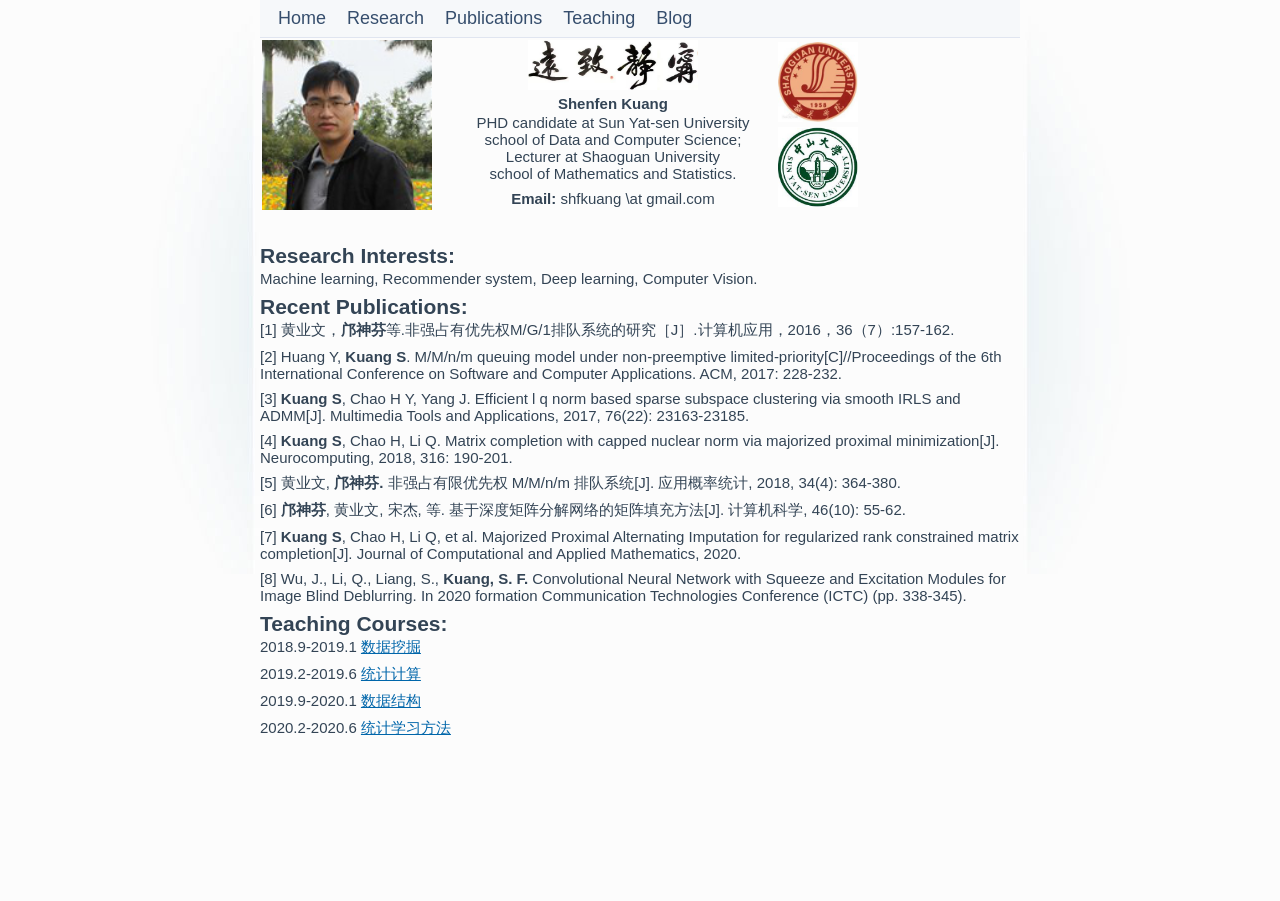
==== index.html @ 0be44870 "update" ====
<!DOCTYPE HTML>
<html>

<head>
	<link rel="icon" href="img/ai.jpg" type="image/x-icon" />
	<meta http-equiv="Content-Type" content="text/html; charset=UTF-8" />
	<meta name="description" content="" />
	<meta name="keywords" content="" />
	<meta name="author" content="" />
	<link rel="stylesheet" href="style.css" type="text/css" media="screen" />
	<title>Sf-kuang's homepage</title>
</head>

<body>
	<div <div id="container">
		<div class="path" id="nav">
			<ul>
				<li><a href="index.html">Home</a></li>
				<li><a href="#ct1">Research</a></li>
				<li><a href="#ct2">Publications</a></li>
				<li><a href="./dm/index.html">Teaching</a></li>
				<li><a href="http://blog.csdn.net/shfkuang">Blog</a></li>
			</ul>
			<div class="clearer"></div>
		</div>

		<table>
			<tr valign="top">
				<td>
					<img src="img/me.jpeg" width="170" height="170" />
				</td>

				<td align="center">
						<img src="img/njzy.jpeg" width="170" height="50" /><br>
						<h3>Shenfen Kuang</h3>
						<p>PHD candidate at Sun Yat-sen University<br>
							school of Data and Computer Science;<br>
							Lecturer at Shaoguan University<br>
							school of Mathematics and Statistics.</p>
						<p><b>Email:</b> shfkuang \at gmail.com</p>
				</td>
				<td align="center">
					<table>
						<tr>
							<td>
								<a href="http://www.sgu.edu.cn">
									<img src="img/sgu.jpg" width="80" height="80" />
								</a>
							</td>

						<tr>
							<td>
								<a href="http://www.sysu.edu.cn"><img src="img/sysu.jpeg" width="80" height="80" />
								</a>
							</td>
						</tr>
					</table>
				</td>
			</tr>
		</table>


		<div id="ct1">
			<h2>
				Research Interests:
			</h2>
		</div>
		<p>
			Machine learning, Recommender system, Deep learning, Computer Vision.
		</p>

		<div id="ct2">
			<h2>
				Recent Publications:
			</h2>
		</div>
		<p>[1] 黄业文，<b>邝神芬</b>等.非强占有优先权M/G/1排队系统的研究［J］.计算机应用，2016，36（7）:157-162.</p>
		<p>[2] Huang Y, <b>Kuang S</b>. M/M/n/m queuing model under non-preemptive limited-priority[C]//Proceedings of the
			6th International Conference on Software and Computer Applications. ACM, 2017: 228-232.</p>
		<p>[3] <b>Kuang S</b>, Chao H Y, Yang J. Efficient l q norm based sparse subspace clustering via smooth IRLS and
			ADMM[J]. Multimedia Tools and Applications, 2017, 76(22): 23163-23185.</p>
		<p>[4] <b>Kuang S</b>, Chao H, Li Q. Matrix completion with capped nuclear norm via majorized proximal
			minimization[J]. Neurocomputing, 2018, 316: 190-201.</p>
		<p>[5] 黄业文, <b>邝神芬. </b>非强占有限优先权 M/M/n/m 排队系统[J]. 应用概率统计, 2018, 34(4): 364-380.</p>
	    <p>[6] <b>邝神芬</b>, 黄业文, 宋杰, 等. 基于深度矩阵分解网络的矩阵填充方法[J]. 计算机科学, 46(10): 55-62.</p>
		<p>[7] <b>Kuang S</b>, Chao H, Li Q, et al. Majorized Proximal Alternating Imputation for regularized rank constrained matrix completion[J]. Journal of Computational and Applied Mathematics, 2020.</p>
		<p>[8] Wu, J., Li, Q., Liang, S., <b>Kuang, S. F.</b> Convolutional Neural Network with Squeeze and Excitation Modules for Image Blind Deblurring. In 2020 formation Communication Technologies Conference (ICTC) (pp. 338-345).</p>

		<div id="ct3">
			<h2>
				Teaching Courses:
			</h2>
		</div>
		<p>2018.9-2019.1 <a href="./dm/index.html">数据挖掘</a></p>
		<p>2019.2-2019.6 <a href="./sc2019/index.html">统计计算</a></p>
		<p>2019.9-2020.1 <a href="./sc2019/index5.html">数据结构</a></p>
		<p>2020.2-2020.6 <a href="./sc2019/index7.html">统计学习方法</a></p>
		<br>
		<!-- <h3>
			平凡之路 (The road to Mediocre Life):
		</h3>
		My favorite song to the researcher who is unwilling to be ordinary.<br>
		<audio src="./pfzl.flac" controls="controls">该浏览器不支持播放该音乐</audio> -->
	</div>

</body>

</html>
---- style.css ----
* {margin: 0;padding: 0;}

html { height: 100%;padding-bottom: 1px;}

body { background: #FCFCFC url('img/body.jpg') no-repeat center top fixed;font: normal 15px Helvetica, sans-serif; color: #345;} 
a { color: #06A; }

a:hover { color: #036; }

p { margin: 2px 0 8px; }

h1 { font: normal 1.8em Arial, Tahoma, sans-serif; }

h2 { font: normal bold 1.4em Arial, sans-serif; }

h3 { font: bold 1em Arial, sans-serif; }

h1, h2, h3 { margin: 2px 0; }

ul, ol { margin: 0 0 1em 1.4em; }

/* main layout */
#container { width: 760px; margin: 0 auto; padding-bottom: 0.5em; } 
/*#main { margin: 15px 0 0 8px; }*/

/* #main_left {width: 63%;}
#main_right {width: 35%;} */

.clearer { clear: both; font-size: 0; }

/* navigation */
.path {
    margin-bottom: 0em;
    background: #F6F8FA;
    border-bottom: 1px solid #E0E5F0;
    padding: 8px 10px;
    color: #678;
}

#nav { font-size: 1.2em; }
#nav a { color: #364E6D; text-decoration: none; }
#nav a:hover { text-decoration: underline; }
#nav ul { display: inline; margin: 0; }
#nav ul li {
    display: inline;
    list-style: none;
    margin: 0 8px;
}

table { margin-bottom: 1em; width: 80%; }
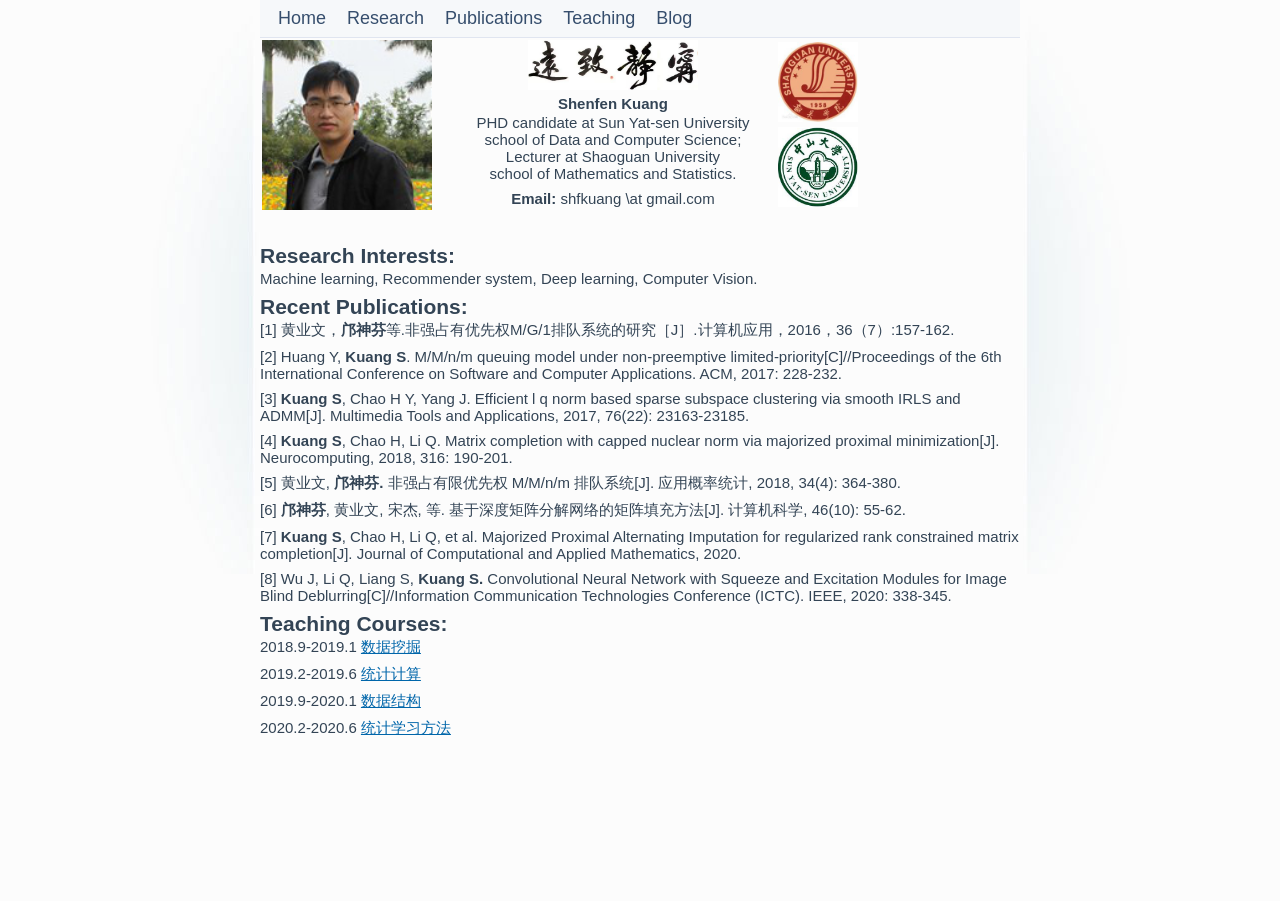
==== commit 57b9c16f: "update" ====
--- a/index.html
+++ b/index.html
@@ -84,7 +84,7 @@
 		<p>[5] 黄业文, <b>邝神芬. </b>非强占有限优先权 M/M/n/m 排队系统[J]. 应用概率统计, 2018, 34(4): 364-380.</p>
 	    <p>[6] <b>邝神芬</b>, 黄业文, 宋杰, 等. 基于深度矩阵分解网络的矩阵填充方法[J]. 计算机科学, 46(10): 55-62.</p>
 		<p>[7] <b>Kuang S</b>, Chao H, Li Q, et al. Majorized Proximal Alternating Imputation for regularized rank constrained matrix completion[J]. Journal of Computational and Applied Mathematics, 2020.</p>
-		<p>[8] Wu, J., Li, Q., Liang, S., <b>Kuang, S. F.</b> Convolutional Neural Network with Squeeze and Excitation Modules for Image Blind Deblurring. In 2020 formation Communication Technologies Conference (ICTC) (pp. 338-345).</p>
+		<p>[8] Wu J, Li Q, Liang S, <b>Kuang S.</b>  Convolutional Neural Network with Squeeze and Excitation Modules for Image Blind Deblurring[C]//Information Communication Technologies Conference (ICTC). IEEE, 2020: 338-345.</p>
 
 		<div id="ct3">
 			<h2>
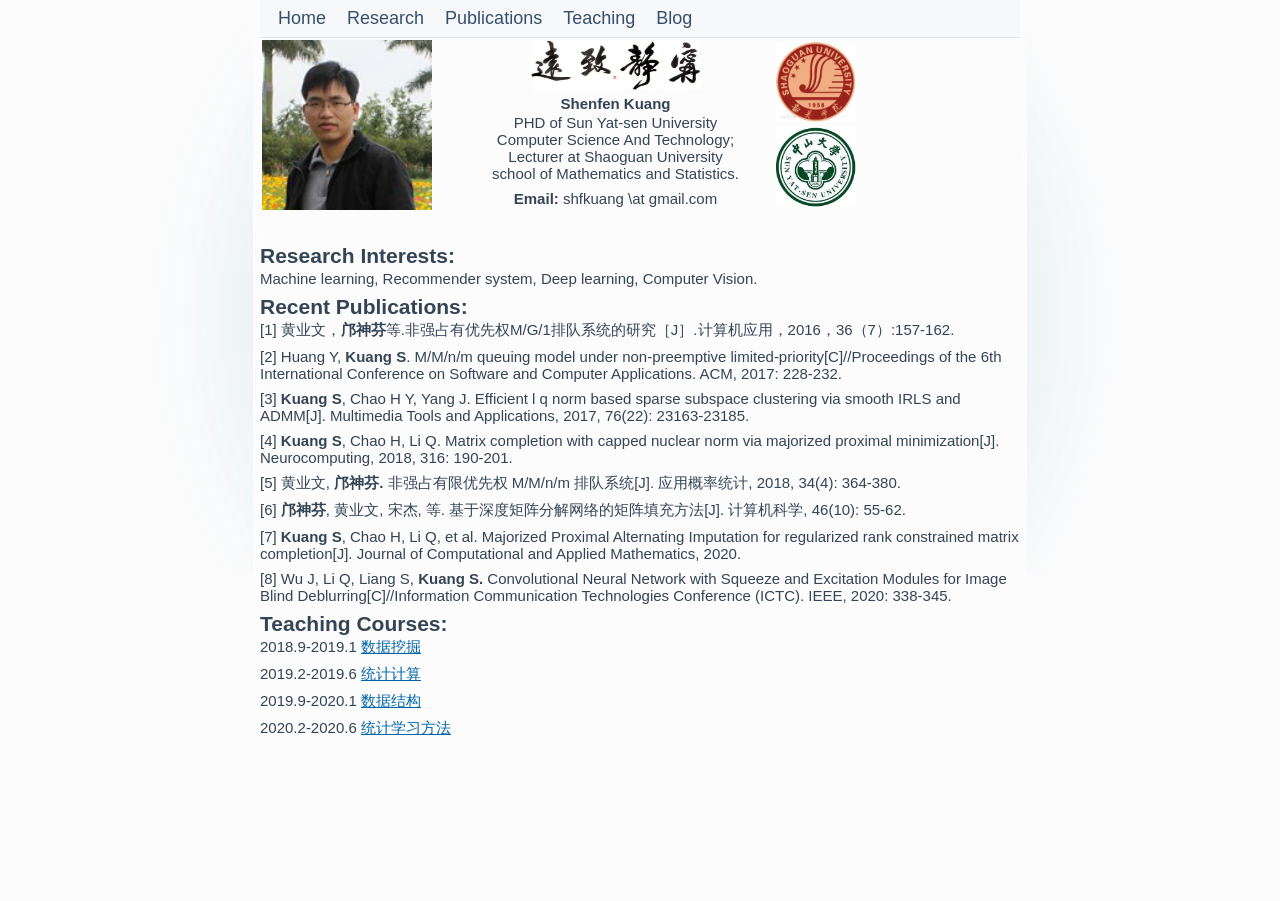
==== commit 163fdd15: "update" ====
--- a/index.html
+++ b/index.html
@@ -33,8 +33,8 @@
 				<td align="center">
 						<img src="img/njzy.jpeg" width="170" height="50" /><br>
 						<h3>Shenfen Kuang</h3>
-						<p>PHD candidate at Sun Yat-sen University<br>
-							school of Data and Computer Science;<br>
+						<p>PHD of Sun Yat-sen University<br>
+							Computer Science And Technology;<br>
 							Lecturer at Shaoguan University<br>
 							school of Mathematics and Statistics.</p>
 						<p><b>Email:</b> shfkuang \at gmail.com</p>
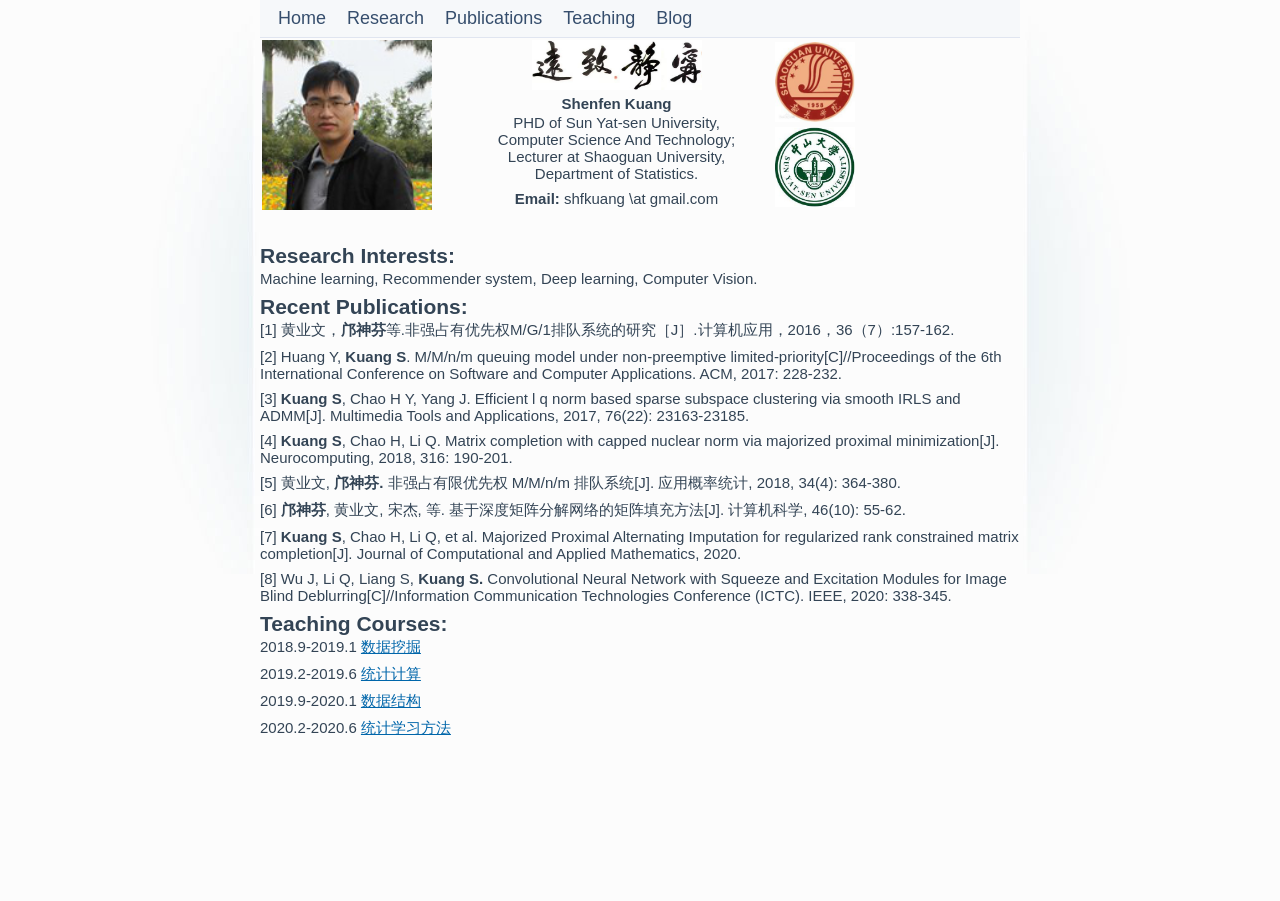
==== commit f8452324: "update" ====
--- a/index.html
+++ b/index.html
@@ -33,10 +33,10 @@
 				<td align="center">
 						<img src="img/njzy.jpeg" width="170" height="50" /><br>
 						<h3>Shenfen Kuang</h3>
-						<p>PHD of Sun Yat-sen University<br>
+						<p>PHD of Sun Yat-sen University,<br>
 							Computer Science And Technology;<br>
-							Lecturer at Shaoguan University<br>
-							school of Mathematics and Statistics.</p>
+							Lecturer at Shaoguan University,<br>
+							Department of Statistics.</p>
 						<p><b>Email:</b> shfkuang \at gmail.com</p>
 				</td>
 				<td align="center">
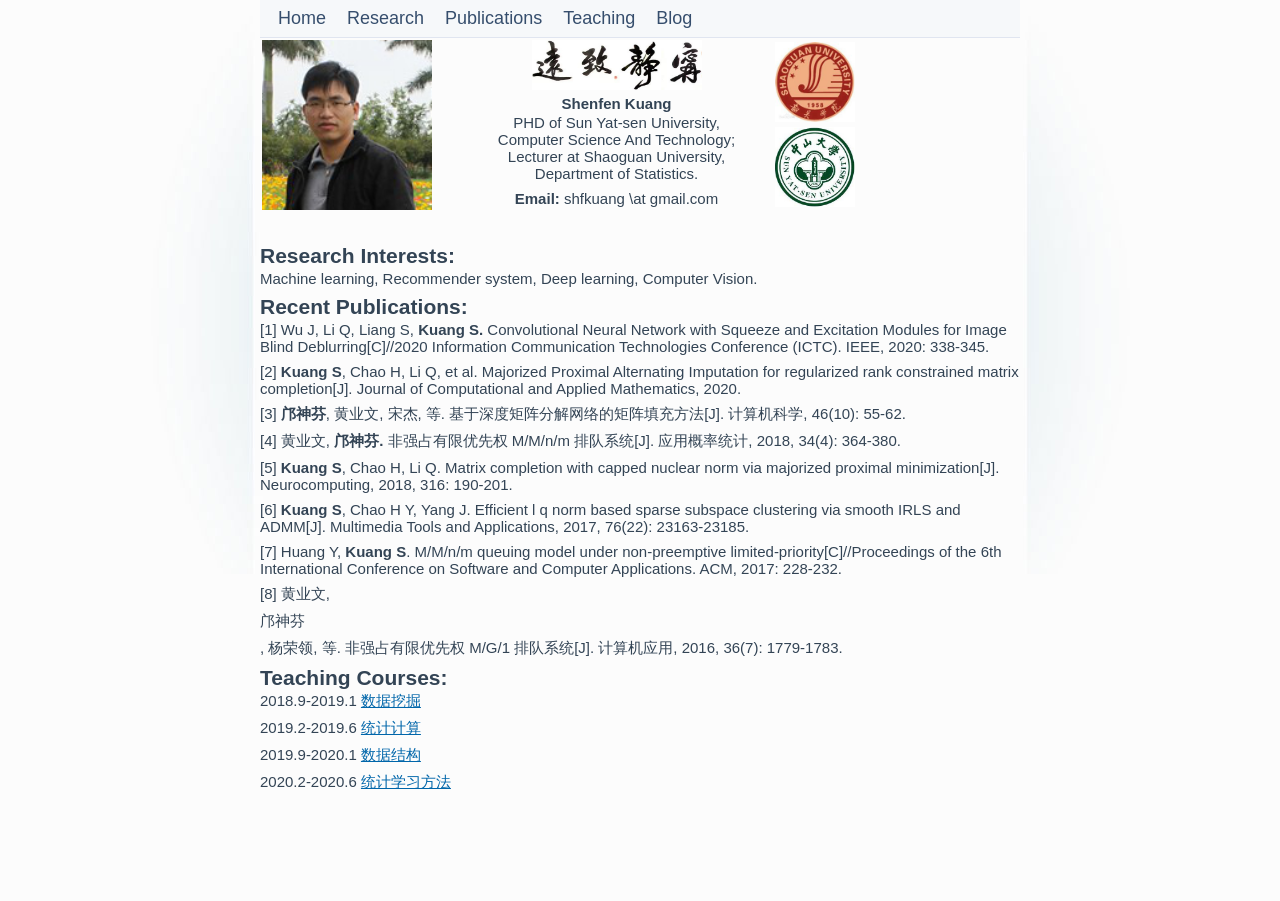
==== commit 02af7e54: "update" ====
--- a/index.html
+++ b/index.html
@@ -74,25 +74,25 @@
 				Recent Publications:
 			</h2>
 		</div>
-		<p>[1] 黄业文，<b>邝神芬</b>等.非强占有优先权M/G/1排队系统的研究［J］.计算机应用，2016，36（7）:157-162.</p>
-		<p>[2] Huang Y, <b>Kuang S</b>. M/M/n/m queuing model under non-preemptive limited-priority[C]//Proceedings of the
-			6th International Conference on Software and Computer Applications. ACM, 2017: 228-232.</p>
-		<p>[3] <b>Kuang S</b>, Chao H Y, Yang J. Efficient l q norm based sparse subspace clustering via smooth IRLS and
-			ADMM[J]. Multimedia Tools and Applications, 2017, 76(22): 23163-23185.</p>
-		<p>[4] <b>Kuang S</b>, Chao H, Li Q. Matrix completion with capped nuclear norm via majorized proximal
+		<p>[1] Wu J, Li Q, Liang S, <b>Kuang S.</b>  Convolutional Neural Network with Squeeze and Excitation Modules for Image Blind Deblurring[C]//2020 Information Communication Technologies Conference (ICTC). IEEE, 2020: 338-345.</p>
+		<p>[2] <b>Kuang S</b>, Chao H, Li Q, et al. Majorized Proximal Alternating Imputation for regularized rank constrained matrix completion[J]. Journal of Computational and Applied Mathematics, 2020.</p>
+	    <p>[3] <b>邝神芬</b>, 黄业文, 宋杰, 等. 基于深度矩阵分解网络的矩阵填充方法[J]. 计算机科学, 46(10): 55-62.</p>
+		<p>[4] 黄业文, <b>邝神芬. </b>非强占有限优先权 M/M/n/m 排队系统[J]. 应用概率统计, 2018, 34(4): 364-380.</p>
+		<p>[5] <b>Kuang S</b>, Chao H, Li Q. Matrix completion with capped nuclear norm via majorized proximal
 			minimization[J]. Neurocomputing, 2018, 316: 190-201.</p>
-		<p>[5] 黄业文, <b>邝神芬. </b>非强占有限优先权 M/M/n/m 排队系统[J]. 应用概率统计, 2018, 34(4): 364-380.</p>
-	    <p>[6] <b>邝神芬</b>, 黄业文, 宋杰, 等. 基于深度矩阵分解网络的矩阵填充方法[J]. 计算机科学, 46(10): 55-62.</p>
-		<p>[7] <b>Kuang S</b>, Chao H, Li Q, et al. Majorized Proximal Alternating Imputation for regularized rank constrained matrix completion[J]. Journal of Computational and Applied Mathematics, 2020.</p>
-		<p>[8] Wu J, Li Q, Liang S, <b>Kuang S.</b>  Convolutional Neural Network with Squeeze and Excitation Modules for Image Blind Deblurring[C]//Information Communication Technologies Conference (ICTC). IEEE, 2020: 338-345.</p>
-
+		<p>[6] <b>Kuang S</b>, Chao H Y, Yang J. Efficient l q norm based sparse subspace clustering via smooth IRLS and
+				ADMM[J]. Multimedia Tools and Applications, 2017, 76(22): 23163-23185.</p>
+		<p>[7] Huang Y, <b>Kuang S</b>. M/M/n/m queuing model under non-preemptive limited-priority[C]//Proceedings of the
+					6th International Conference on Software and Computer Applications. ACM, 2017: 228-232.</p>
+		<p>[8] 黄业文, <p>邝神芬</p>, 杨荣领, 等. 非强占有限优先权 M/G/1 排队系统[J]. 计算机应用, 2016, 36(7): 1779-1783.</p>
+			
 		<div id="ct3">
 			<h2>
 				Teaching Courses:
 			</h2>
 		</div>
-		<p>2018.9-2019.1 <a href="./dm/index.html">数据挖掘</a></p>
-		<p>2019.2-2019.6 <a href="./sc2019/index.html">统计计算</a></p>
+		<p>2018.9-2019.1 <a href="./dm/index222.html">数据挖掘</a></p>
+		<p>2019.2-2019.6 <a href="./sc2019/index333.html">统计计算</a></p>
 		<p>2019.9-2020.1 <a href="./sc2019/index5.html">数据结构</a></p>
 		<p>2020.2-2020.6 <a href="./sc2019/index7.html">统计学习方法</a></p>
 		<br>
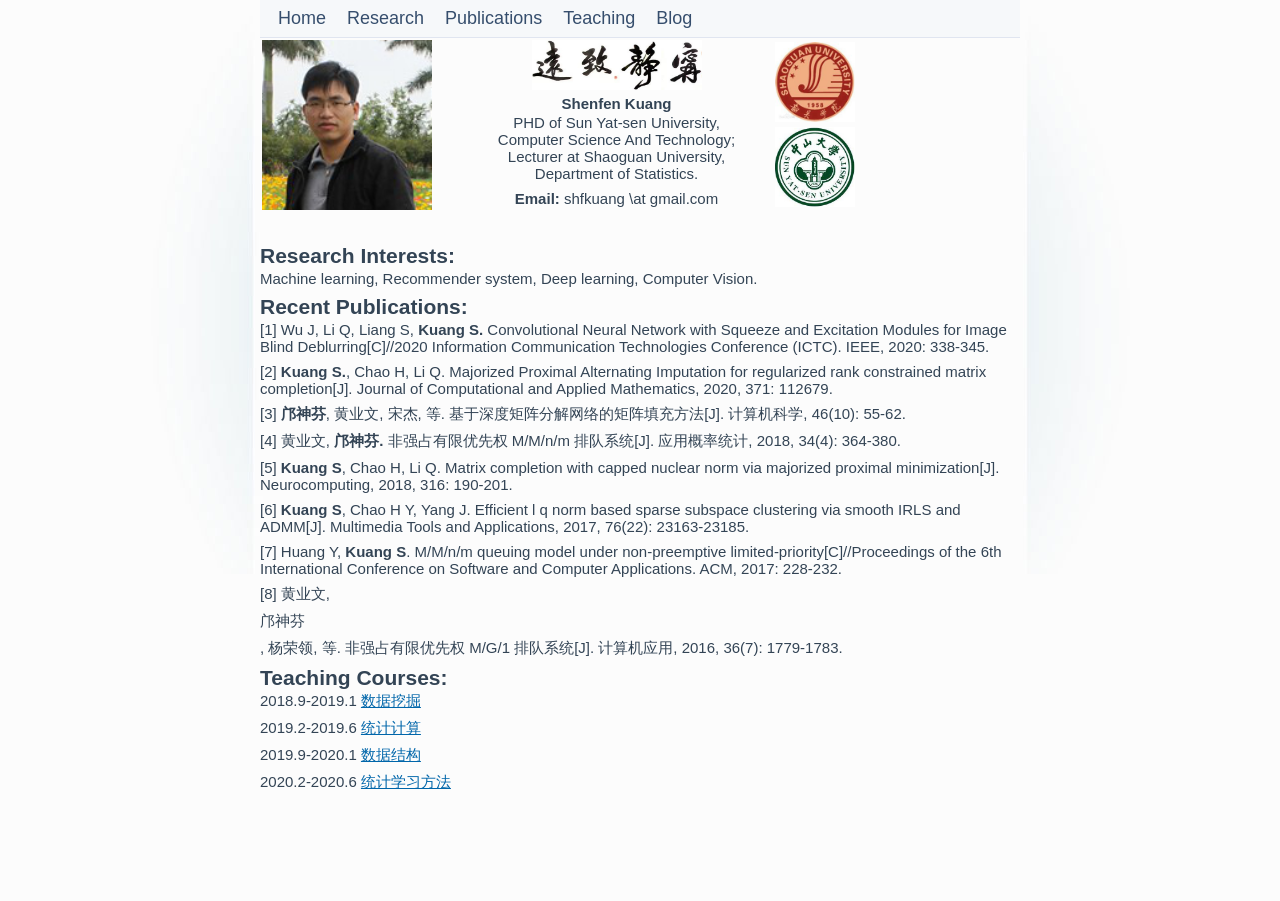
==== commit 25382a5c: "update" ====
--- a/index.html
+++ b/index.html
@@ -75,7 +75,7 @@
 			</h2>
 		</div>
 		<p>[1] Wu J, Li Q, Liang S, <b>Kuang S.</b>  Convolutional Neural Network with Squeeze and Excitation Modules for Image Blind Deblurring[C]//2020 Information Communication Technologies Conference (ICTC). IEEE, 2020: 338-345.</p>
-		<p>[2] <b>Kuang S</b>, Chao H, Li Q, et al. Majorized Proximal Alternating Imputation for regularized rank constrained matrix completion[J]. Journal of Computational and Applied Mathematics, 2020.</p>
+		<p>[2] <b>Kuang S.</b>, Chao H, Li Q. Majorized Proximal Alternating Imputation for regularized rank constrained matrix completion[J]. Journal of Computational and Applied Mathematics, 2020, 371: 112679.</p>
 	    <p>[3] <b>邝神芬</b>, 黄业文, 宋杰, 等. 基于深度矩阵分解网络的矩阵填充方法[J]. 计算机科学, 46(10): 55-62.</p>
 		<p>[4] 黄业文, <b>邝神芬. </b>非强占有限优先权 M/M/n/m 排队系统[J]. 应用概率统计, 2018, 34(4): 364-380.</p>
 		<p>[5] <b>Kuang S</b>, Chao H, Li Q. Matrix completion with capped nuclear norm via majorized proximal
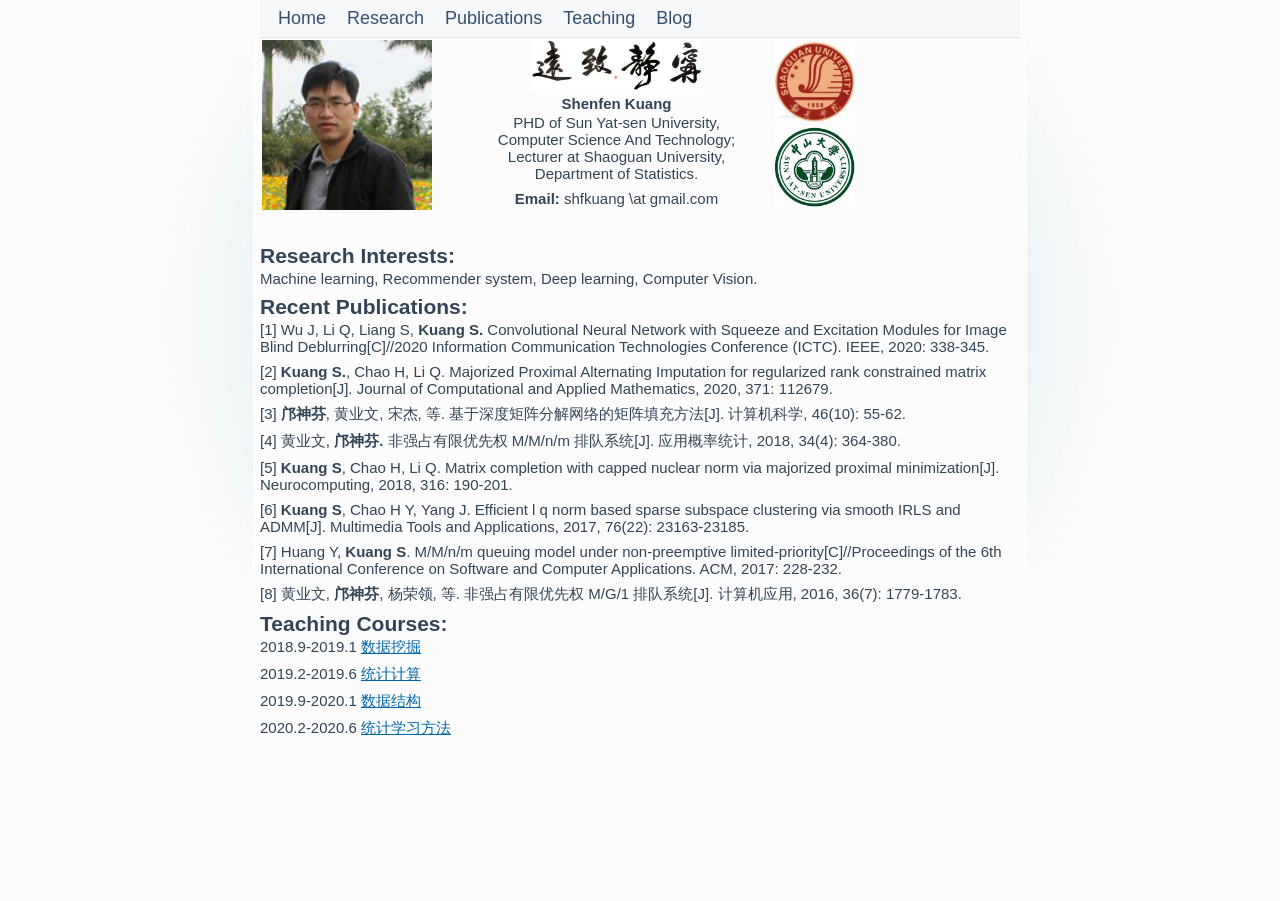
==== commit 75fac50a: "update" ====
--- a/index.html
+++ b/index.html
@@ -84,7 +84,7 @@
 				ADMM[J]. Multimedia Tools and Applications, 2017, 76(22): 23163-23185.</p>
 		<p>[7] Huang Y, <b>Kuang S</b>. M/M/n/m queuing model under non-preemptive limited-priority[C]//Proceedings of the
 					6th International Conference on Software and Computer Applications. ACM, 2017: 228-232.</p>
-		<p>[8] 黄业文, <p>邝神芬</p>, 杨荣领, 等. 非强占有限优先权 M/G/1 排队系统[J]. 计算机应用, 2016, 36(7): 1779-1783.</p>
+		<p>[8] 黄业文, <b>邝神芬</b>, 杨荣领, 等. 非强占有限优先权 M/G/1 排队系统[J]. 计算机应用, 2016, 36(7): 1779-1783.</p>
 			
 		<div id="ct3">
 			<h2>
